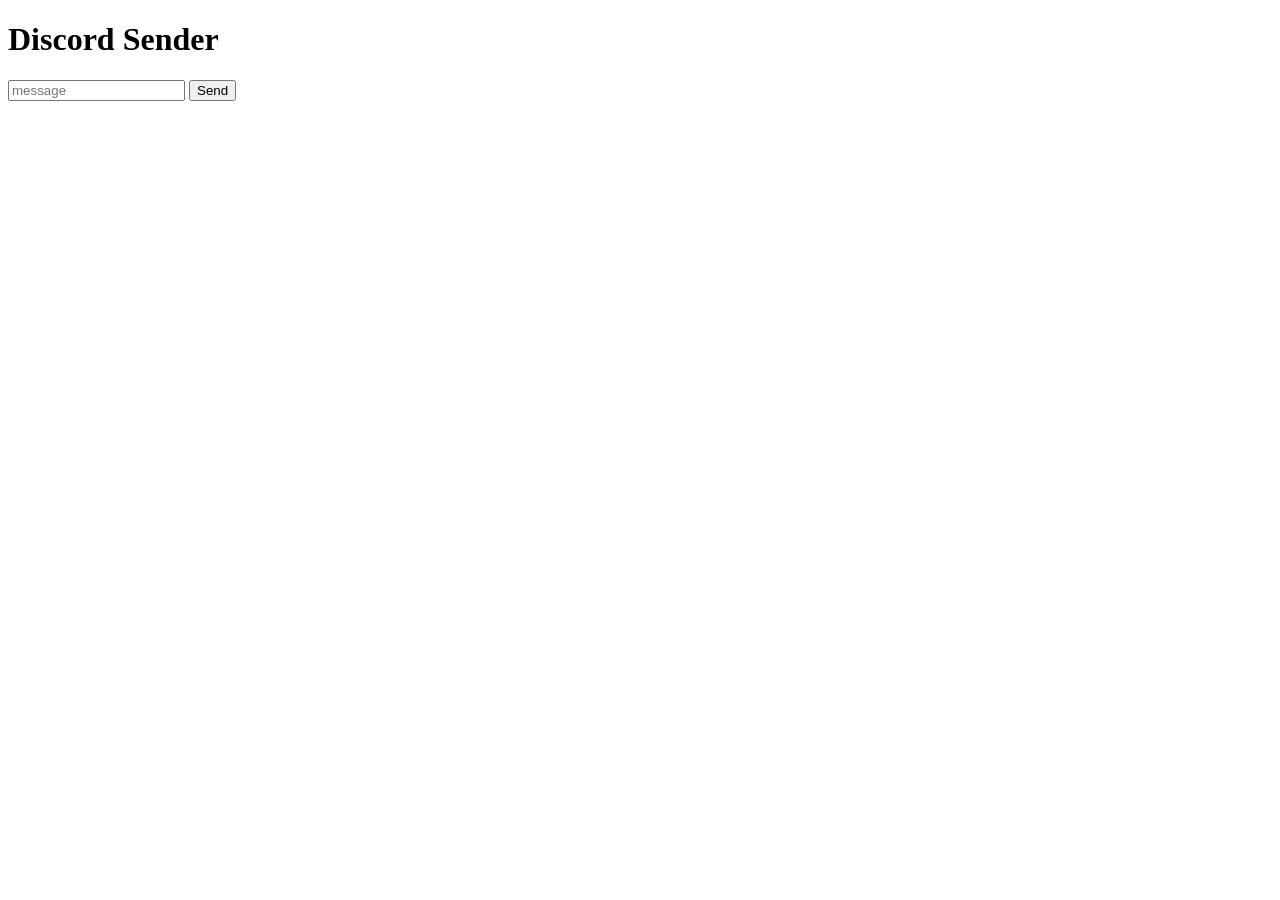
==== index.html @ f5d6d948 "Add HTML file for sending Discord messages" ====
<!DOCTYPE html>
<html>
<head>
<title>Send Discord Message</title>
</head>

<body>

<h1>Discord Sender</h1>

<input id="msg" placeholder="message">
<button onclick="send()">Send</button>

<script>
async function send(){

const message = document.getElementById("msg").value

await fetch("http://YOUR_TERMUX_IP:3000/send",{
method:"POST",
headers:{
"Content-Type":"application/json"
},
body:JSON.stringify({message})
})

}
</script>

</body>
</html>
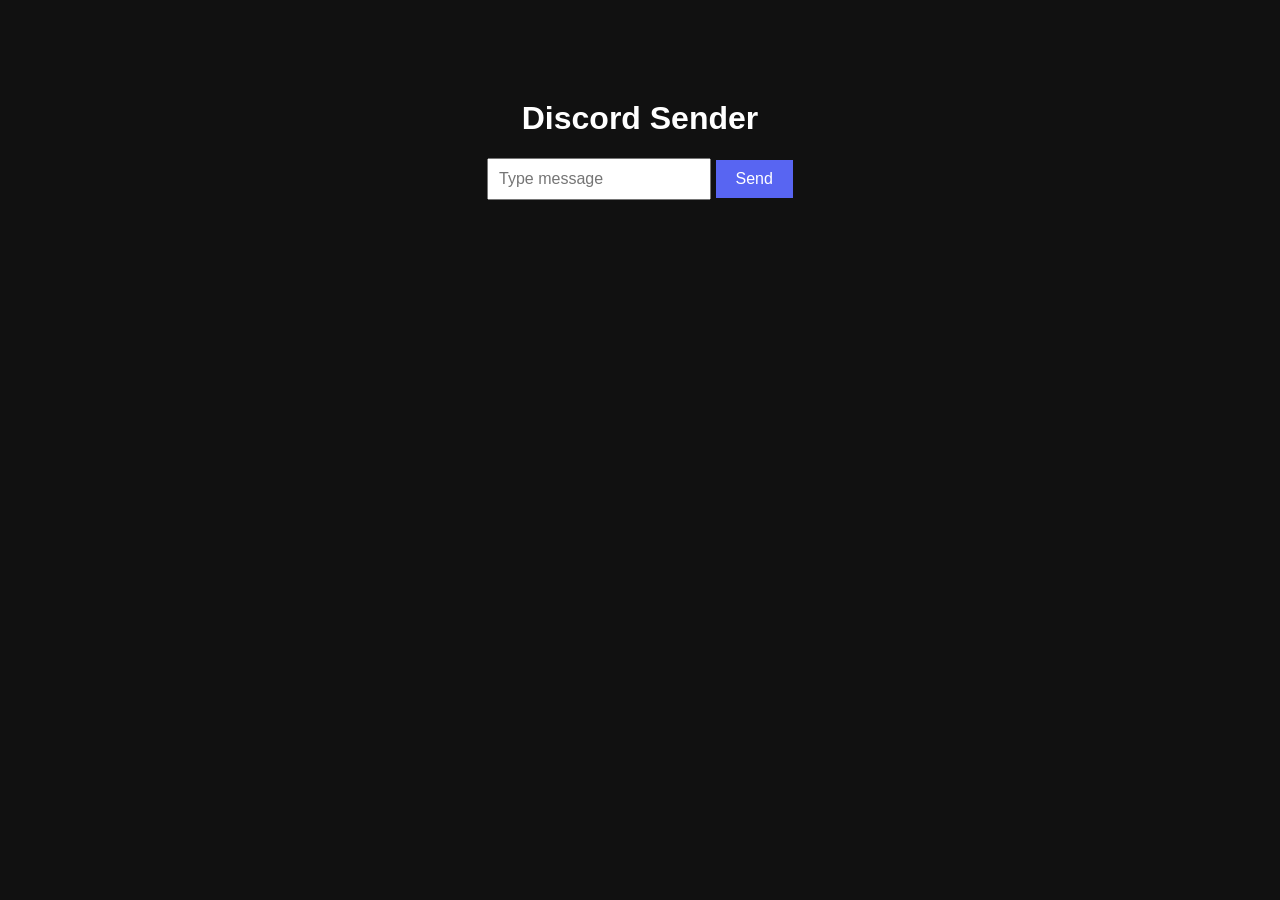
==== commit 83597f15: "added full website files" ====
--- a/index.html
+++ b/index.html
@@ -1,31 +1,21 @@
 <!DOCTYPE html>
 <html>
+
 <head>
-<title>Send Discord Message</title>
+<title>Discord Termux Web</title>
+<link rel="stylesheet" href="style.css">
 </head>
 
 <body>
 
 <h1>Discord Sender</h1>
 
-<input id="msg" placeholder="message">
+<input id="msg" placeholder="Type message">
 <button onclick="send()">Send</button>
 
-<script>
-async function send(){
+<p id="status"></p>
 
-const message = document.getElementById("msg").value
-
-await fetch("http://YOUR_TERMUX_IP:3000/send",{
-method:"POST",
-headers:{
-"Content-Type":"application/json"
-},
-body:JSON.stringify({message})
-})
-
-}
-</script>
+<script src="script.js"></script>
 
 </body>
 </html>
--- a/style.css
+++ b/style.css
@@ -0,0 +1,25 @@
+body{
+background:#111;
+color:white;
+font-family:Arial;
+text-align:center;
+margin-top:100px;
+}
+
+input{
+padding:10px;
+font-size:16px;
+}
+
+button{
+padding:10px 20px;
+font-size:16px;
+background:#5865F2;
+color:white;
+border:none;
+cursor:pointer;
+}
+
+button:hover{
+background:#4752C4;
+}
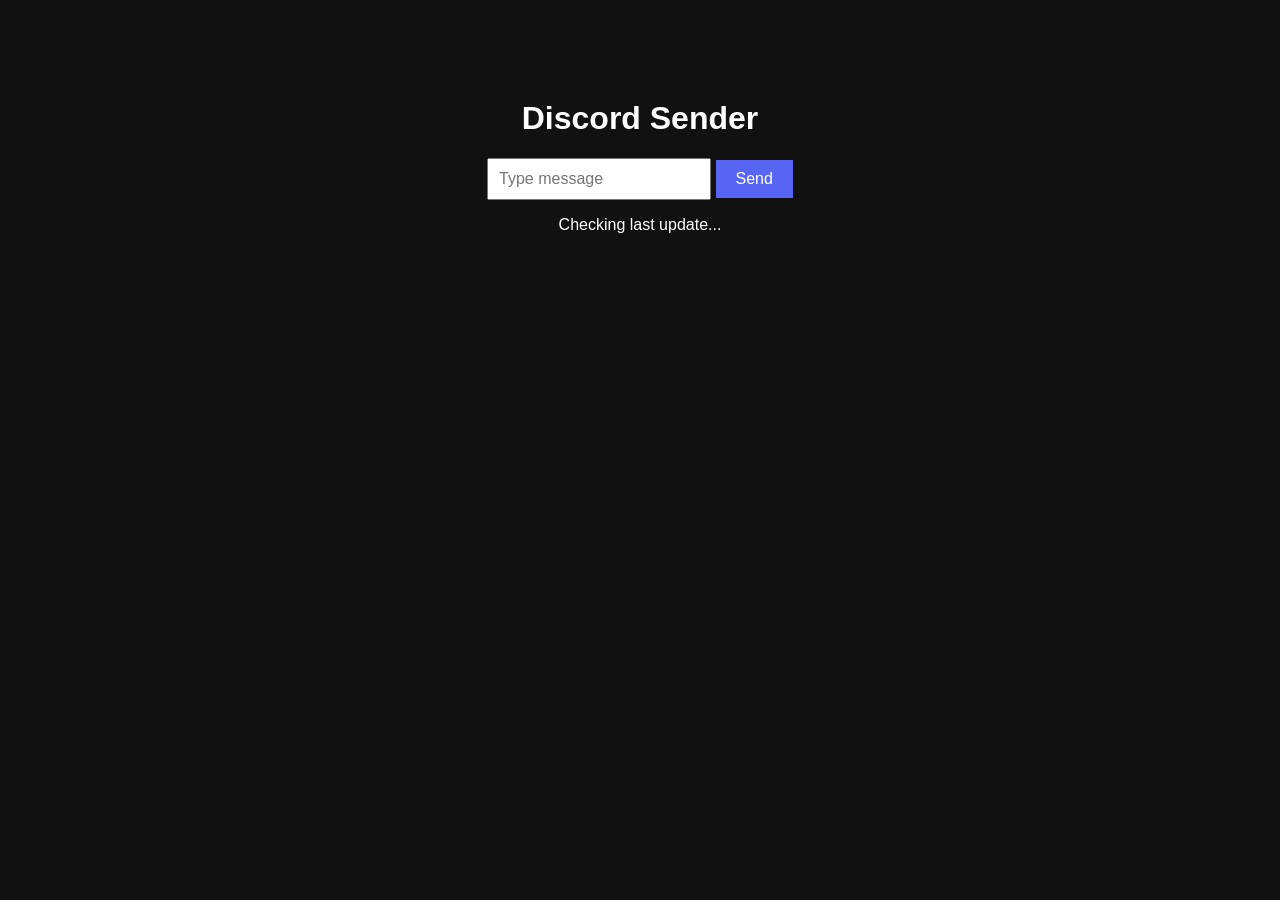
==== commit 566d6202: "added update checker" ====
--- a/index.html
+++ b/index.html
@@ -14,6 +14,7 @@
 <button onclick="send()">Send</button>
 
 <p id="status"></p>
+<p id="update">Checking last update...</p>
 
 <script src="script.js"></script>
 
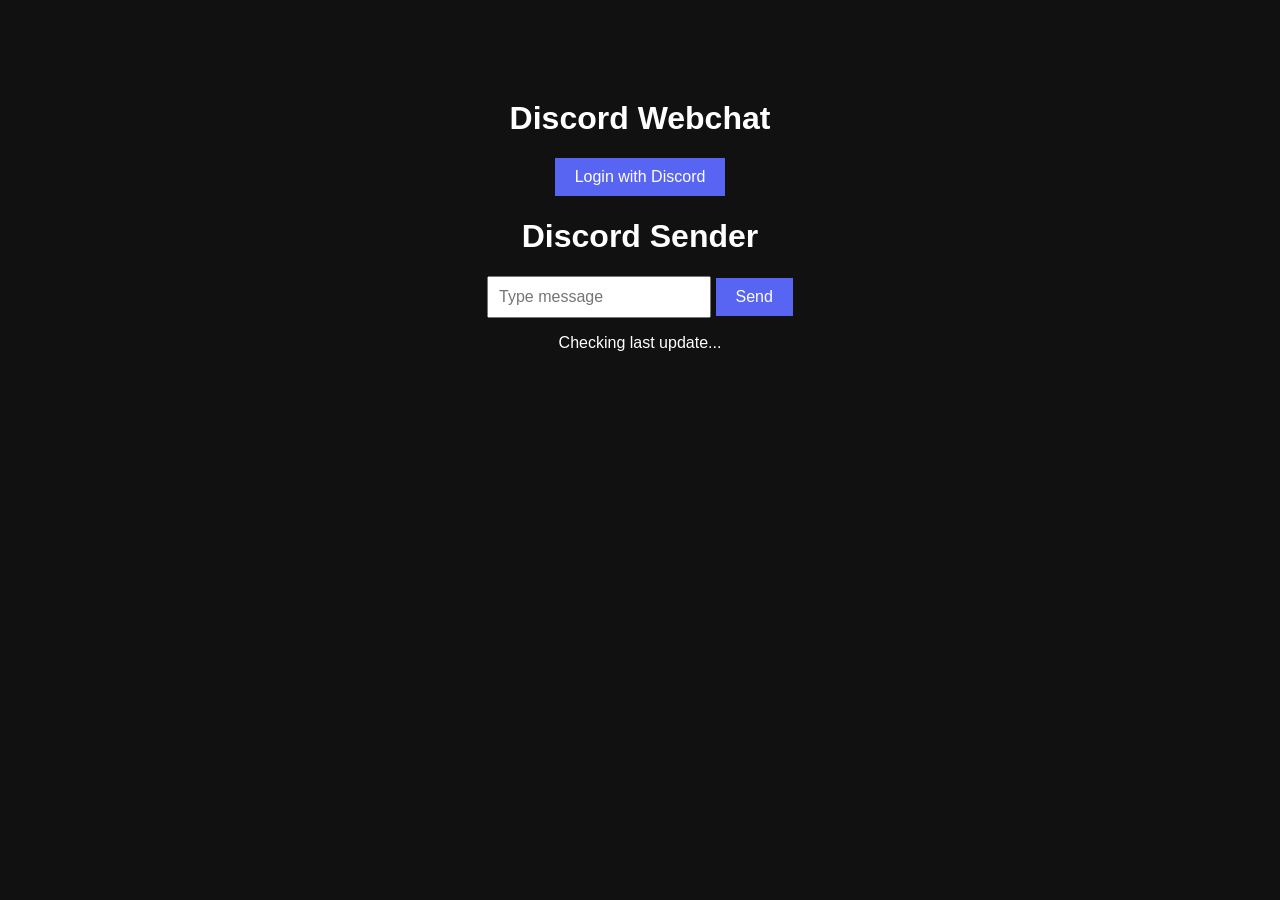
==== commit ecb22d06: "added discord login" ====
--- a/index.html
+++ b/index.html
@@ -7,6 +7,14 @@
 </head>
 
 <body>
+
+<h1>Discord Webchat</h1>
+
+<button onclick="login()">Login with Discord</button>
+
+<div id="user"></div>
+
+<script src="script.js"></script>
 
 <h1>Discord Sender</h1>
 
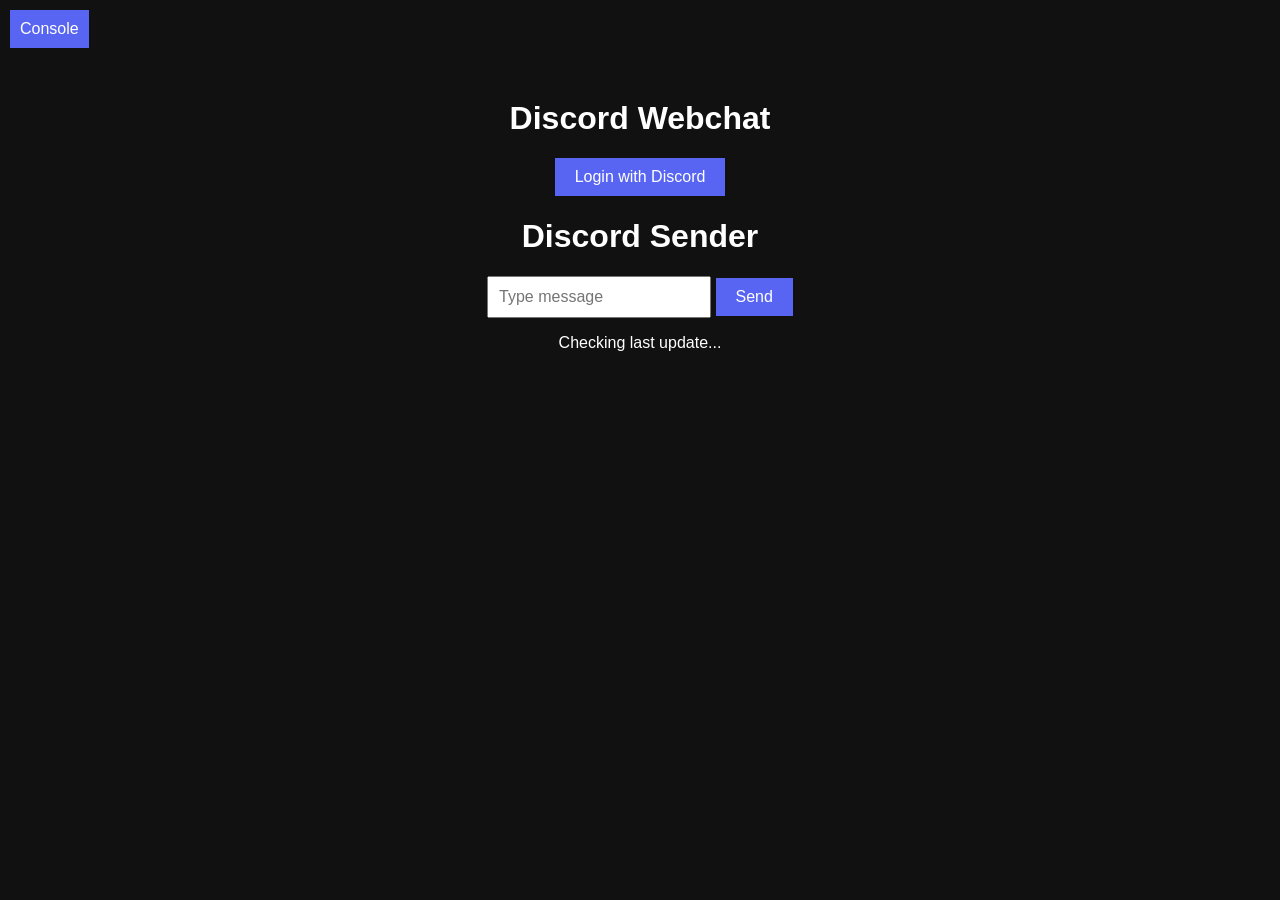
==== commit e57197fc: "added console.html" ====
--- a/index.html
+++ b/index.html
@@ -7,6 +7,8 @@
 </head>
 
 <body>
+
+<button id="consoleBtn" style="position: fixed; top: 10px; left: 10px; z-index: 1000; padding: 10px; background:#5865F2; color:white; border:none; cursor:pointer;">Console</button>
 
 <h1>Discord Webchat</h1>
 
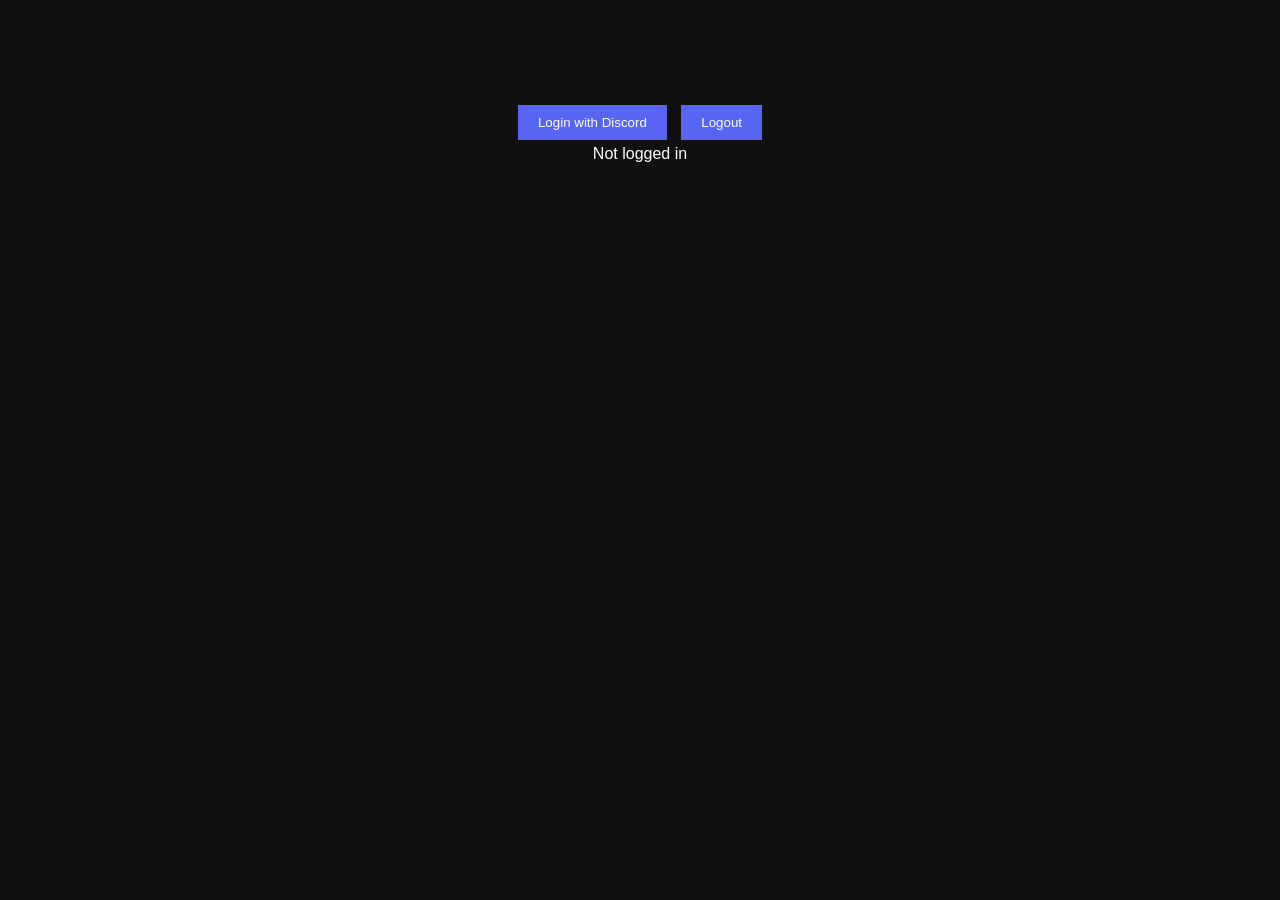
==== commit 550ce954: "full secure discord login fix" ====
--- a/index.html
+++ b/index.html
@@ -1,30 +1,17 @@
 <!DOCTYPE html>
 <html>
-
 <head>
-<title>Discord Termux Web</title>
+<title>Discord Webchat</title>
+<meta name="viewport" content="width=device-width, initial-scale=1.0">
 <link rel="stylesheet" href="style.css">
 </head>
 
 <body>
 
-<button id="consoleBtn" style="position: fixed; top: 10px; left: 10px; z-index: 1000; padding: 10px; background:#5865F2; color:white; border:none; cursor:pointer;">Console</button>
+<button onclick="login()">Login with Discord</button>
+<button onclick="logout()">Logout</button>
 
-<h1>Discord Webchat</h1>
-
-<button onclick="login()">Login with Discord</button>
-
-<div id="user"></div>
-
-<script src="script.js"></script>
-
-<h1>Discord Sender</h1>
-
-<input id="msg" placeholder="Type message">
-<button onclick="send()">Send</button>
-
-<p id="status"></p>
-<p id="update">Checking last update...</p>
+<div id="user">Not logged in</div>
 
 <script src="script.js"></script>
 
--- a/style.css
+++ b/style.css
@@ -6,20 +6,16 @@
 margin-top:100px;
 }
 
-input{
-padding:10px;
-font-size:16px;
-}
-
 button{
 padding:10px 20px;
-font-size:16px;
+margin:5px;
 background:#5865F2;
 color:white;
 border:none;
 cursor:pointer;
 }
 
-button:hover{
-background:#4752C4;
+img{
+border-radius:50%;
+margin-top:10px;
 }
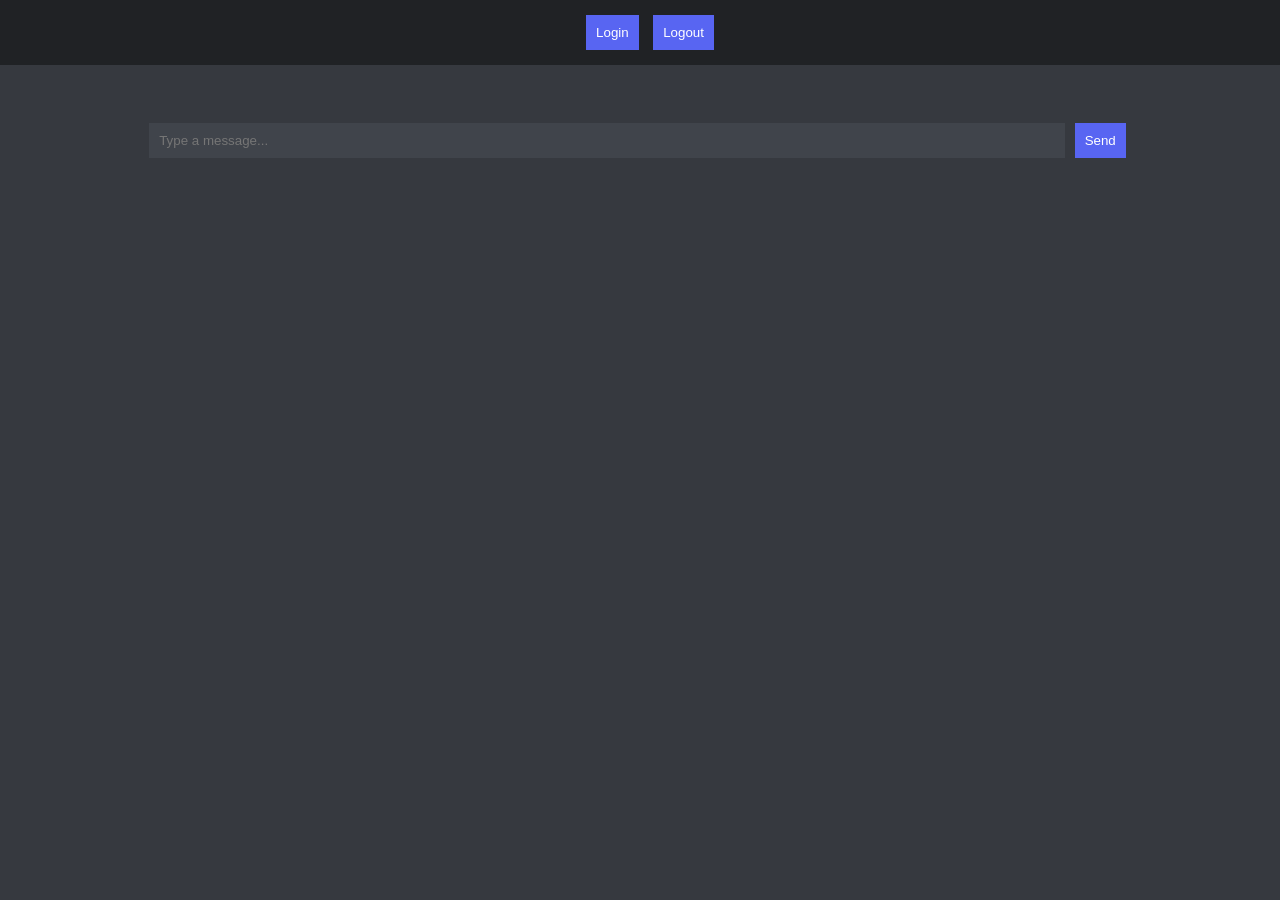
==== commit 7b1cd378: "discord dashboard upgrade" ====
--- a/index.html
+++ b/index.html
@@ -1,17 +1,26 @@
 <!DOCTYPE html>
 <html>
 <head>
-<title>Discord Webchat</title>
+<title>Discord Dashboard</title>
 <meta name="viewport" content="width=device-width, initial-scale=1.0">
 <link rel="stylesheet" href="style.css">
 </head>
 
 <body>
 
-<button onclick="login()">Login with Discord</button>
+<div class="topbar">
+<button onclick="login()">Login</button>
 <button onclick="logout()">Logout</button>
+</div>
 
 <div id="user">Not logged in</div>
+
+<div class="chatbox">
+<input id="msg" placeholder="Type a message...">
+<button onclick="send()">Send</button>
+</div>
+
+<p id="status"></p>
 
 <script src="script.js"></script>
 
--- a/style.css
+++ b/style.css
@@ -1,21 +1,42 @@
 body{
-background:#111;
+background:#36393f;
 color:white;
 font-family:Arial;
+margin:0;
 text-align:center;
+}
+
+.topbar{
+position:fixed;
+top:0;
+left:0;
+width:100%;
+background:#202225;
+padding:10px;
+}
+
+button{
+background:#5865F2;
+color:white;
+border:none;
+padding:10px;
+margin:5px;
+cursor:pointer;
+}
+
+.chatbox{
 margin-top:100px;
 }
 
-button{
-padding:10px 20px;
-margin:5px;
-background:#5865F2;
+input{
+padding:10px;
+width:70%;
+background:#40444b;
+border:none;
 color:white;
-border:none;
-cursor:pointer;
 }
 
-img{
+#user img{
 border-radius:50%;
-margin-top:10px;
+margin-top:20px;
 }
